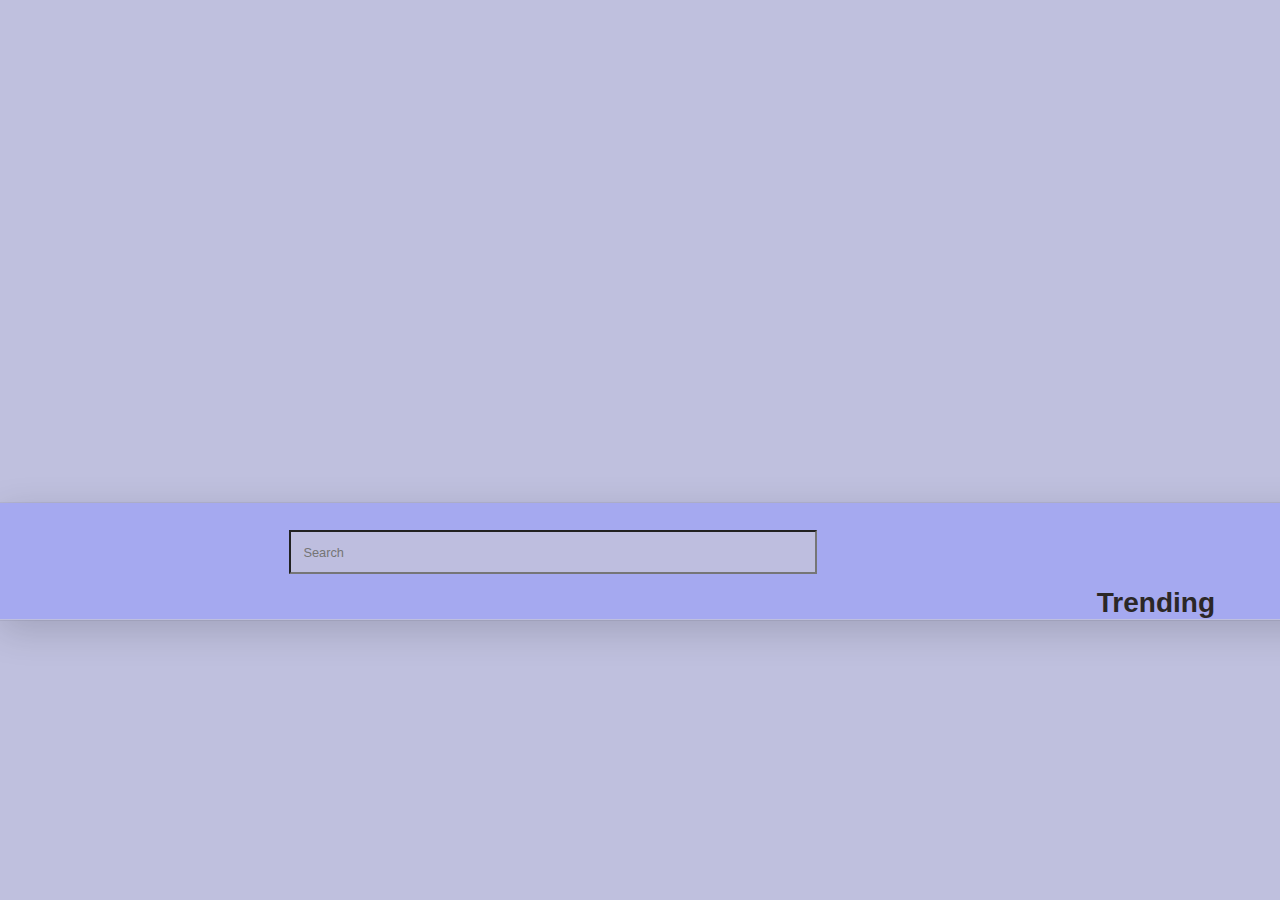
==== index.html @ 321b6a67 "added" ====
<!DOCTYPE html>
<html lang="en">
<head>
    <meta charset="UTF-8">
    <meta http-equiv="X-UA-Compatible" content="IE=edge">
    <meta name="viewport" content="width=\, initial-scale=1.0">
    <title>Document</title>
    <link rel="stylesheet" href="style.css">
</head>
<body id = "body">

    <nav style="position: relativer;bottom: 22vw;padding-top: 2vw;">
      <div id="main_img"> <img id="logo" src="https://cdn.pixabay.com/photo/2016/07/03/18/36/youtube-1495277__340.png" alt="">
        <img id="img" src="https://cdn.pixabay.com/photo/2015/04/13/17/45/icon-720944_960_720.png" alt=""></div> 
      <div id="nav_div"><input id="search" style="padding-left: 1vw;font-size: 1vw;" placeholder="Search" oninput="main()" type="text"/>
        <img style="height: 30px;position: relative;bottom: 1.5vw;" id="bar" src="https://cdn.pixabay.com/photo/2017/01/13/01/22/magnifying-glass-1976105__340.png" alt="">
        <span id="span"> <img style="height: 1.8vw;" class="home" src="https://cdn-icons-png.flaticon.com/512/20/20176.png" alt="">
          <img class="home" style="height: 1.8vw;" src="https://cdn-icons-png.flaticon.com/512/565/565504.png" alt="">
          <img class="home" style="height: 1.8vw;" src="https://cdn3.iconfinder.com/data/icons/google-material-design-icons/48/ic_apps_48px-512.png" alt="">
          <img class="home" style="height: 1.8vw;" src="https://icon-library.com/images/create-an-icon/create-an-icon-6.jpg" alt="">
          <img class="home" style="height: 1.8vw;" src="https://cdn-icons-png.flaticon.com/512/2645/2645890.png" alt="">
          <img class="home" style="height: 1.8vw;" src="https://cdn-icons.flaticon.com/png/512/5654/premium/5654864.png?token=exp=1654417860~hmac=ce47316164488e3393c0b57a5f81b861" alt="">
  </span>
                <div class="trend"><img id="home" src="https://cdn-icons.flaticon.com/png/512/3567/premium/3567989.png?token=exp=1654418219~hmac=f2ba43d25fe36735cb0b3503ed97fd4e" alt=""><span> Trending</span></div>
      </div> 
   
    </nav>

    <div id="trend"></div>


    <section>

    </section>
</body>
</html>

<script src="node.js"></script>
---- style.css ----
*{
    margin: 0;
    padding: 0;
}
@import url('https://fonts.googleapis.com/css2?family=Raleway:wght@100&family=Roboto+Flex:opsz,wght@8..144,300&display=swap');

/* @import url('https://fonts.googleapis.com/css2?family=Roboto+Flex:opsz,wght@8..144,300&display=swap');
 */
#img ,#logo{
    height: 38px;
 

}
#body{
    background-color: #bfc0de;
}
#img:hover,#logo:hover{
    cursor: pointer;
}
#main_img{
    float: left;
    /* margin-top: 2vw; */
    padding-left: 10px;
   

}
.home{
    height: 2rem;
    margin-right: 3rem;
   

}
#home{
    height: 2rem;  
    margin-right: 0%;
}
#span{
    padding-left: 2rem;
    
}

nav{
    position: fixed;
    background-color: #a5a9f0;
    
}
#logo{
    height: 30px;
    margin-bottom: 5px;
   

}
#search {
    height: 3.1vw;
    background-color: rgb(190, 190, 223);
    width: 40vw;
    font-family: 'Roboto Flex', sans-serif;
    font-size: 20px;
    position: sticky;
    margin-left: 10rem;
  
}
#nav_div {
    /* background-color: rgb(192, 175, 175); */

    /* background-color: rgb(104, 114, 114); */
    height: 2vw;
    width: 100%;
    text-align: center;
    margin-top: -2vw;
    padding-top: 27px;
    padding-right: 60px;
    padding-bottom: 5vw; /* position: fixed; */
  margin-bottom: 5vw;
  /* opacity: 1; */
  box-shadow: rgba(0, 0, 0, 0.16) 0px 10px 36px 0px, rgba(0, 0, 0, 0.06) 0px 0px 0px 1px;


}
#bar {
    position: relative;
    height: 36px;
    right: 3vw;
    top: 1vw;


}
nav{
   
    height: 5vw;
    text-align: center;
    width: 100%;
  
    padding-right: 60px;
    position: fixed;
    margin-bottom: 2vw;
}
section{
   padding-top: 10vw;
    display: grid;
    grid-template-columns: 100px 100px 100px 100px;
    row-gap: 2vw;
    column-gap: 18vw;
    margin-left: 1vw;
    overflow-y: scroll;
   
}
#div {
   
    padding-top: 1vw;
    height: 23vw;
    box-shadow: rgba(100, 100, 111, 0.2) 0px 7px 29px 0px;
    width: 350px;
    padding-left: 1vw;
    border: 2px solid rgb(159, 149, 149);
}
#h3{
font-size: 16px;
font-family: 'Roboto Flex', sans-serif;
margin-top: 10px;
margin-bottom: 10px;


}
iframe{
    width: 21vw;
    height: 15vw;
    
}
iframe:hover{
    cursor: pointer;
}


#div:hover{
    cursor: pointer;
}

#trend{
    padding-left: 2vw;
    font-size: 25px;
font-family: 'Roboto Flex', sans-serif;
margin-bottom: 1vw;
margin-top: 1vw;
}
#trend:hover{
    cursor: pointer;
}
#name{
    font-size: 15px;
    font-family: 'Times New Roman', Times, serif;

}

.trend{
    padding-left: 80vw;
    font-size: 28px;
font-family: 'Roboto Flex', sans-serif;
margin-bottom: 1vw;
margin-top: 1vw;
color: rgb(43, 39, 39);
font-weight: bolder;
/* background-color: rgb(226, 210, 240); */
background-color: #a5a9f0;

}
.trend:hover{
    cursor: pointer;
}

body{
    background-color: rgb(192, 175, 175);
  
    padding-left: 0vw;
}


.home:hover{
    cursor: pointer;
    
}











/* 

snippet:
channelId: "UCqwUrj10mAEsqezcItqvwEw"
channelTitle: "BB Ki Vines"
description: "BB Ki Vines is a channel that chronicles the everyday happenings in the lives of BB and his family members. Bhuvan Bam is an ..."
liveBroadcastContent: "upcoming"
publishTime: "2015-06-20T08:40:00Z"
publishedAt: "2015-06-20T08:40:00Z" */
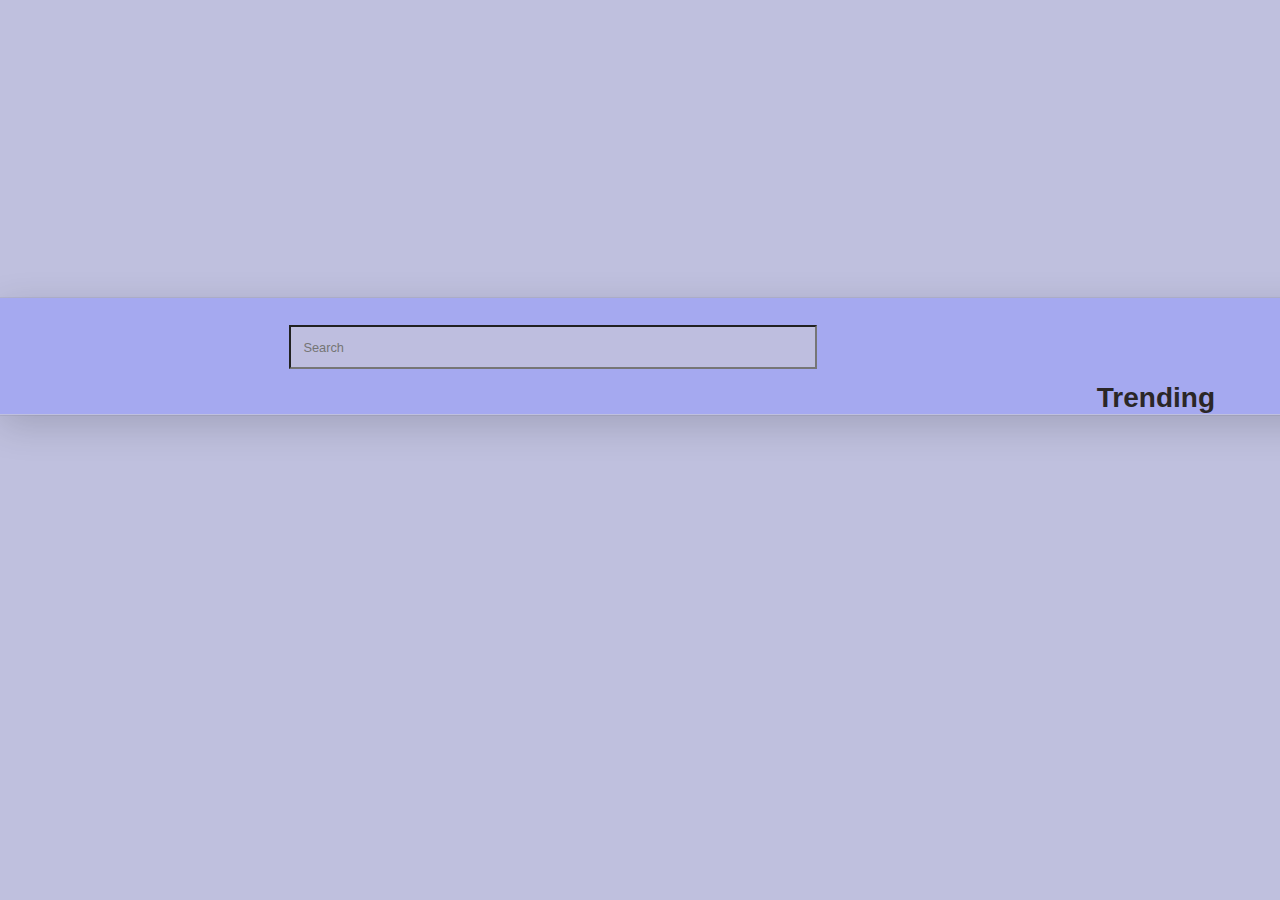
==== commit 07876cf5: "change" ====
--- a/index.html
+++ b/index.html
@@ -9,7 +9,7 @@
 </head>
 <body id = "body">
 
-    <nav style="position: relativer;bottom: 22vw;padding-top: 2vw;">
+    <nav style="position: relativer;bottom: 38vw;padding-top: 2vw;">
       <div id="main_img"> <img id="logo" src="https://cdn.pixabay.com/photo/2016/07/03/18/36/youtube-1495277__340.png" alt="">
         <img id="img" src="https://cdn.pixabay.com/photo/2015/04/13/17/45/icon-720944_960_720.png" alt=""></div> 
       <div id="nav_div"><input id="search" style="padding-left: 1vw;font-size: 1vw;" placeholder="Search" oninput="main()" type="text"/>
